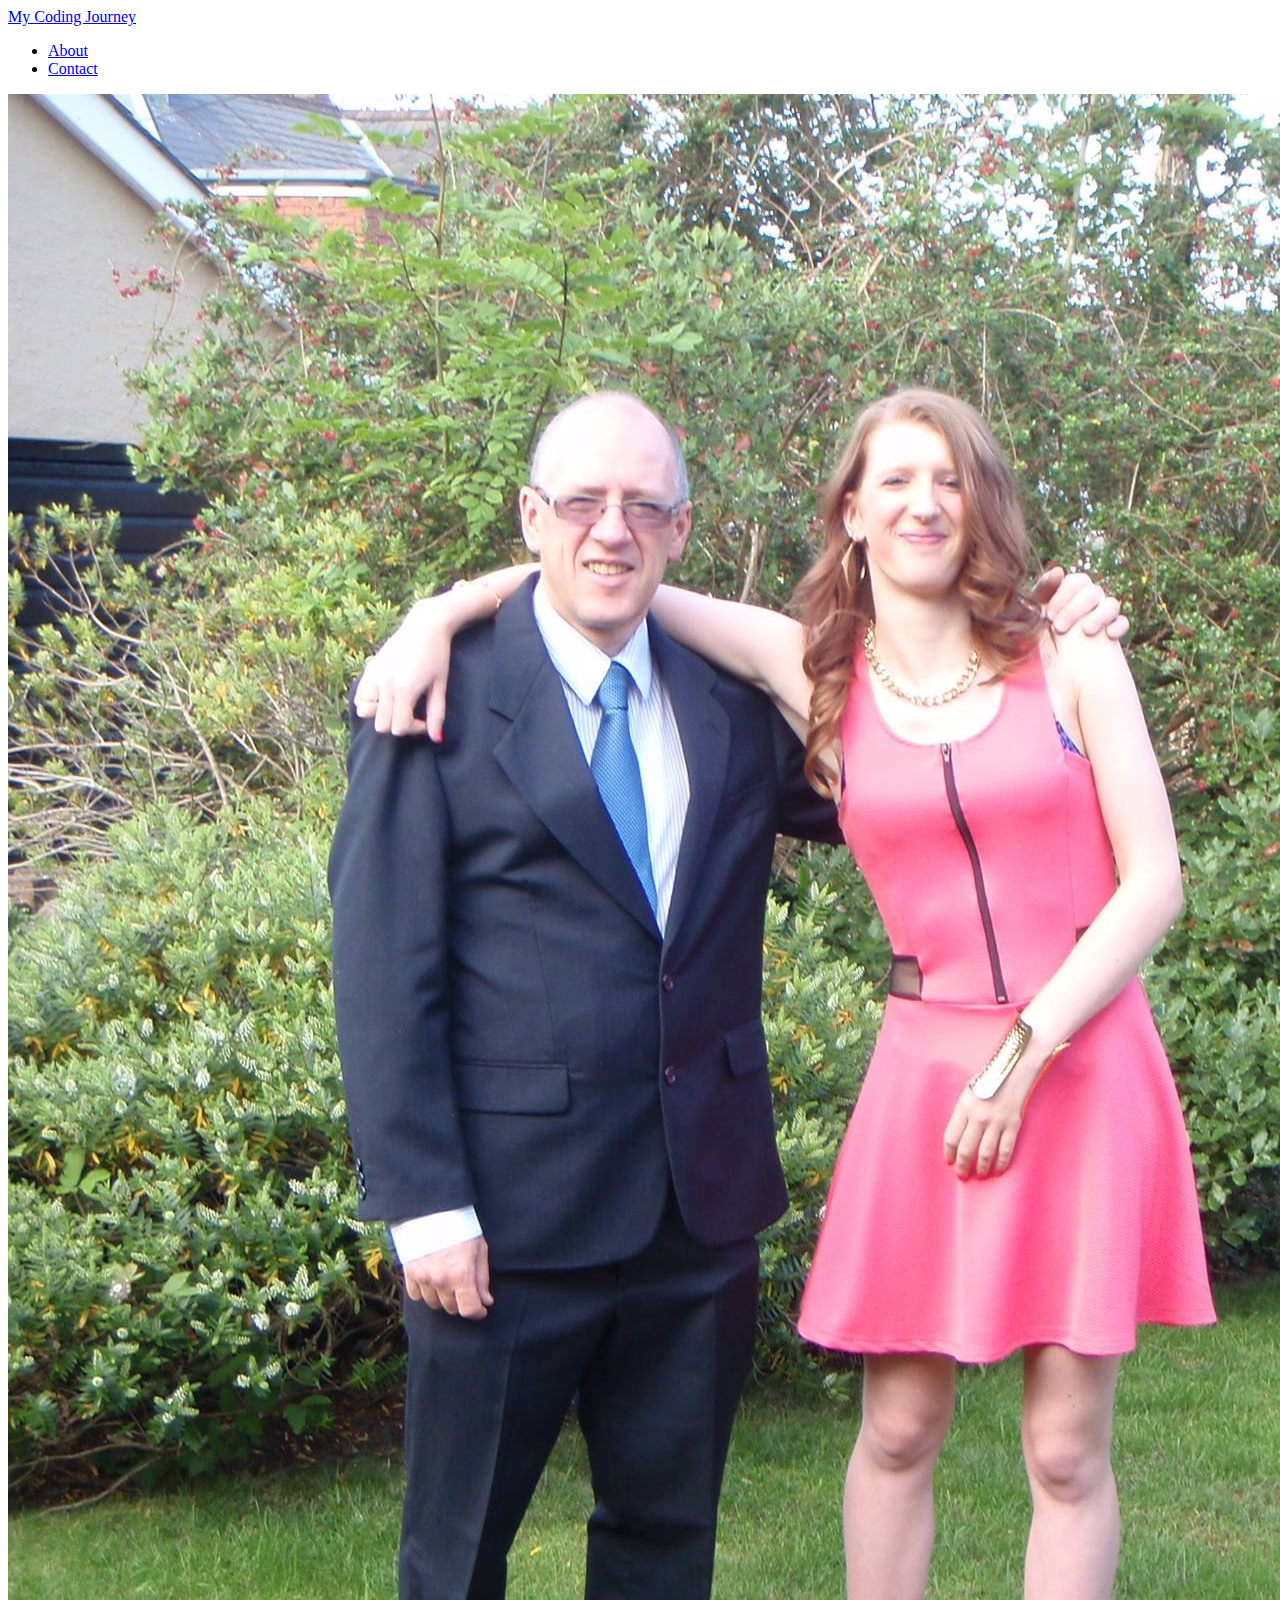
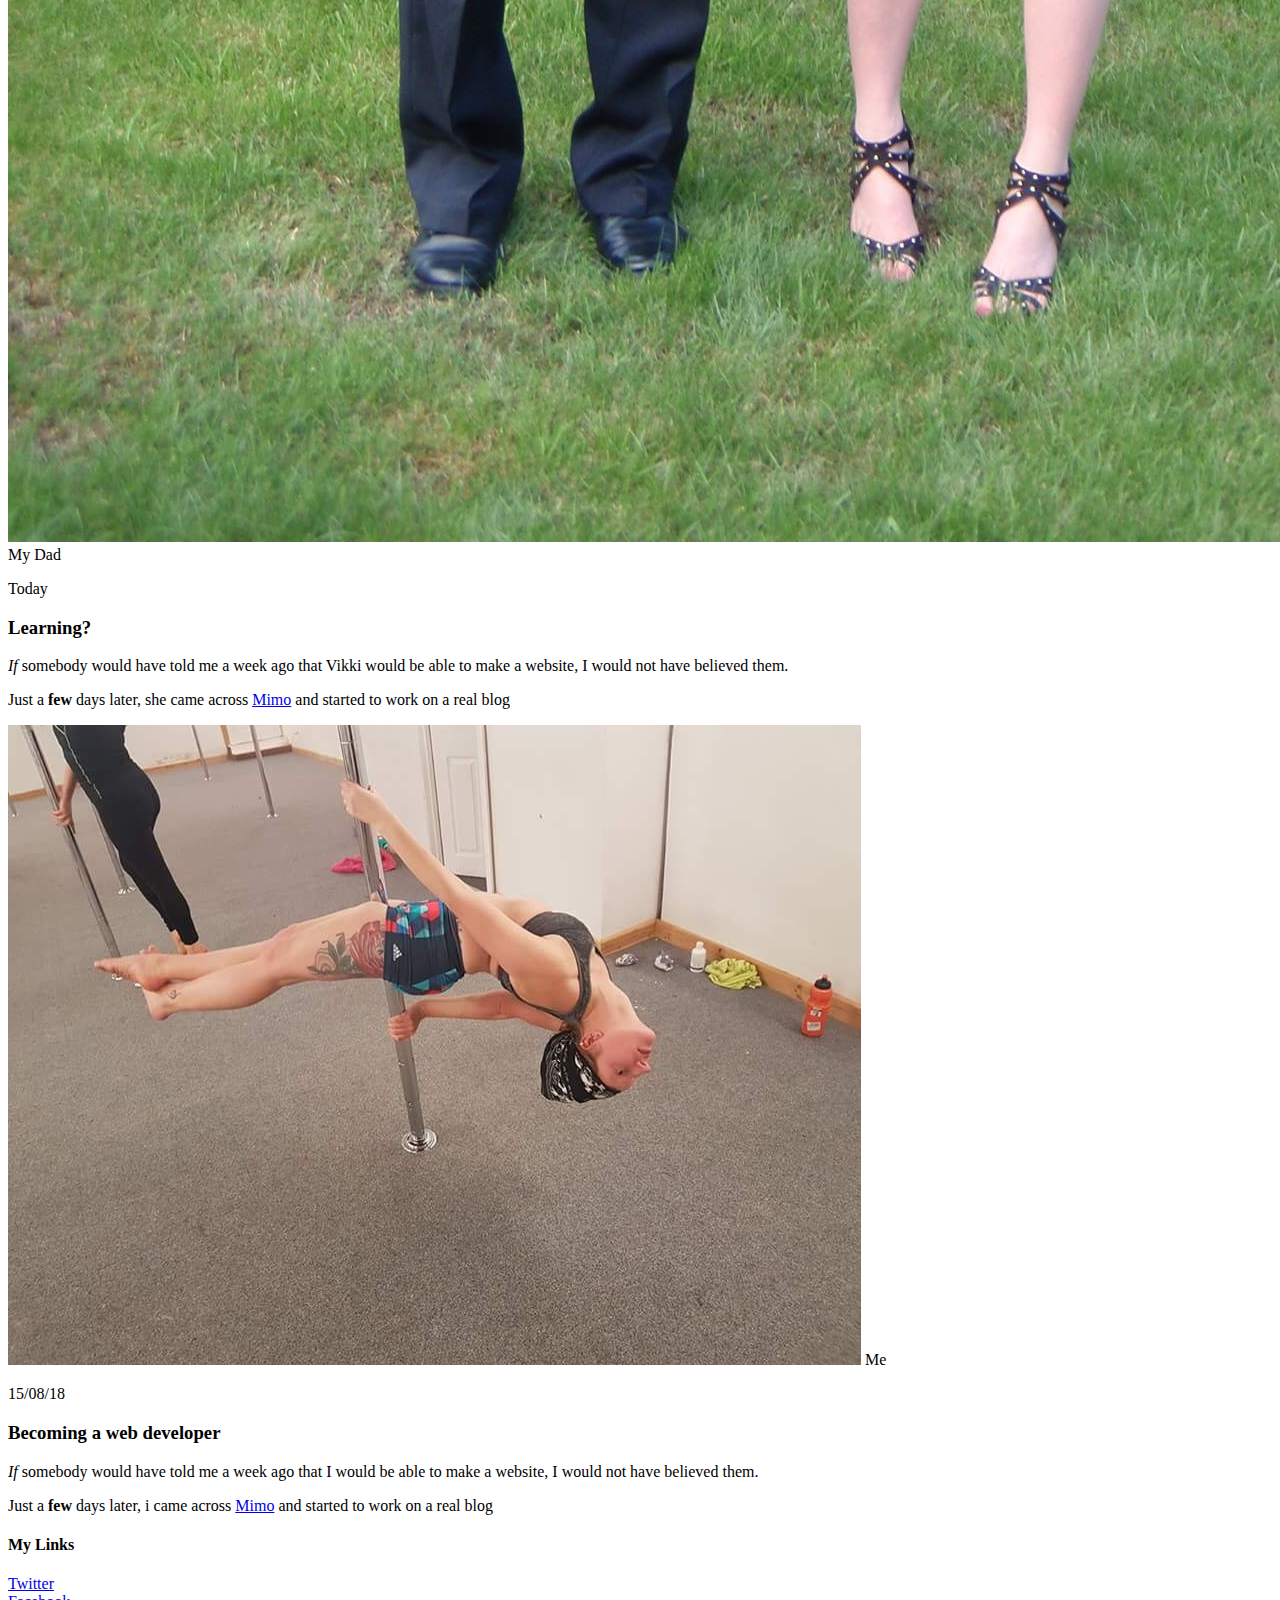
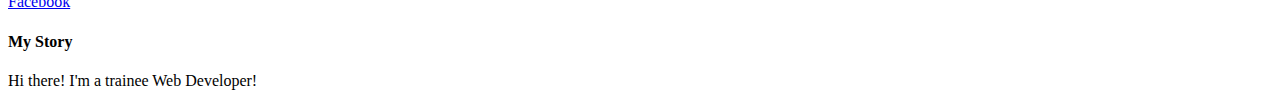
==== index.html @ 22c396fd "Add files via upload" ====
<!DOCTYPE html>
<html>
<head>
  <title>MyCodingJourney</title>
  <link rel="stylesheet"
  type="text/css" href="styles.css">
</head>
<body>
  <div id="header">
  <div class="container">
    <a id="header-title"
href="index.html">My Coding Journey</a>
<ul id="header-nav">
      <li><a
        href="about.html">About</a></li>
      <li><a href="mailto:wiccadgoth@hotmail.co.uk">Contact</a></li>
    </ul>
  </div>
  </div>
  <div id="content"></div>
  <div class="post-container">
    <div class="post">
      <div class="post-author">
        <img src="IMG_2391.JPG">
        <span>My Dad</span>
      </div>
      <p class="post-date">Today</p>
      <h3 class="post-title">Learning?</h3>
      <div class="post-content">
        <p> <em>If</em> somebody would have told me a week ago that Vikki would be able to make a website, I would not have believed them.</p>
        <p>Just a <strong>few</strong> days later, she came across <a href="https://getmimo.com"> Mimo</a> and started to work on a real blog
        </div>
  <div id="content"></div>
  <div class="post-container">
    <div class="post">
      <div class="post-author">
        <img src="IMG_3931.JPG">
        <span>Me</span>
      </div>
      <p class="post-date">15/08/18</p>
      <h3 class="post-title">Becoming a web developer</h3>
      <div class="post-content">
        <p> <em>If</em> somebody would have told me a week ago that I would be able to make a website, I would not have believed them.</p>
        <p>Just a <strong>few</strong> days later, i came across <a href="https://getmimo.com"> Mimo</a> and started to work on a real blog
        </div>
    </div>
  </div>
  </div>
  <div id="footer">
  <div class="container">
    <div class="column">
      <h4>My Links</h4>
      <p>
        <a href="https://twitter.com/VikkiLouiseJ">Twitter</a>
        <br>
        <a href="https://facebook.com/VikkiJeffs">Facebook</a>
      </p>
    </div>
    <div class="column">
      <h4>My Story</h4>
      <p>Hi there! I'm a trainee Web Developer!</p>
    </div>
  </div>
  </div>
</body>
</html>
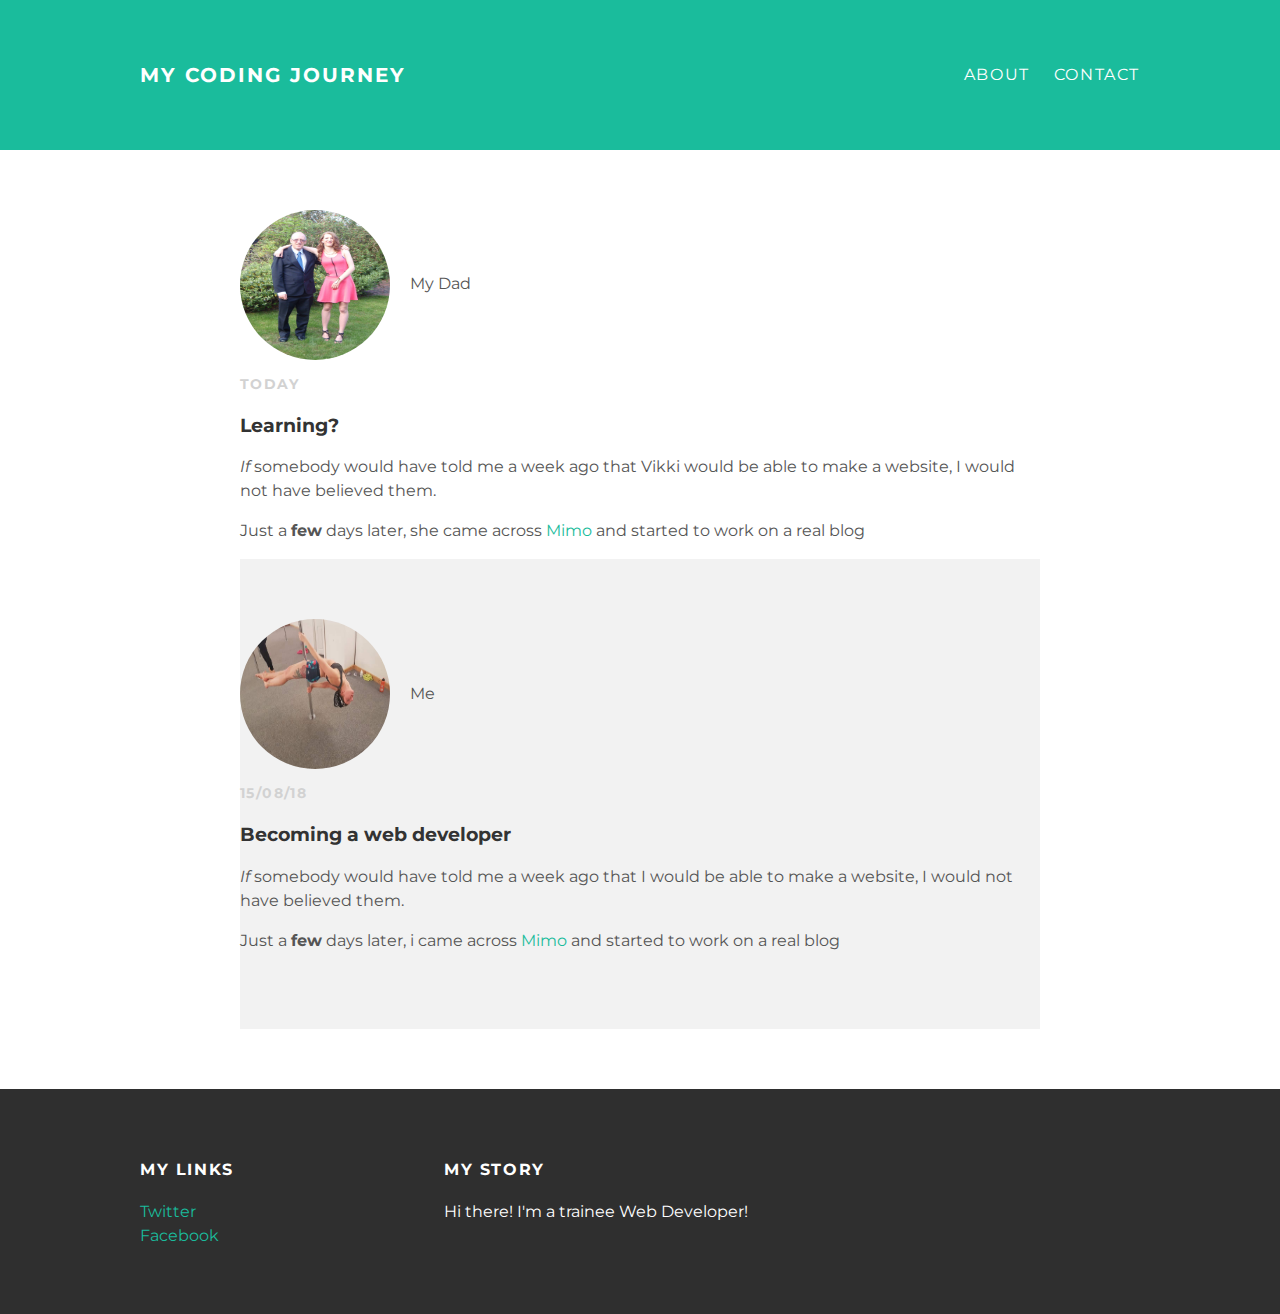
==== commit cffacc03: "Update index.html" ====
--- a/index.html
+++ b/index.html
@@ -3,7 +3,7 @@
 <head>
   <title>MyCodingJourney</title>
   <link rel="stylesheet"
-  type="text/css" href="styles.css">
+  type="text/css" href="Styles.css">
 </head>
 <body>
   <div id="header">
--- a/Styles.css
+++ b/Styles.css
@@ -0,0 +1,109 @@
+@import url(http://fonts.googleapis.com/css?family=Montserrat:400,700);
+body {
+  color: #555;
+  margin:0;
+  font-family: 'Montserrat',
+  sans-serif;
+}
+#header {
+  background-color: #1abc9c;
+  height:150px;
+  line-height: 150px;
+}
+#header a {
+  color: white;
+text-decoration: none;
+text-transform: uppercase;
+letter-spacing: 0.1em;
+}
+#header a:hover {
+  color: #222;
+}
+#header-title {
+  display:block;
+  float:left;
+  font-size: 20px;
+  font-weight: bold;
+}
+#header-nav {
+  display: block;
+  float: right;
+  margin-top: 0;
+}
+#header-nav li {
+  display:inline;
+  padding-left: 20px;
+}
+.container {
+  max-width: 1000px;
+  margin: 0 auto;
+}
+#footer {
+  background-color: #2f2f2f;
+  padding: 50px 0;
+}
+.column {
+  min-width: 300px;
+  display: inline-block;
+  vertical-align: top;
+}
+#footer h4 {
+  color: white;
+  text-transform: uppercase;
+  letter-spacing: 0.1em;
+}
+#footer p {
+  color: white;
+}
+a {
+  color: #1abc9c;
+  text-decoration: none;
+}
+a:hover {
+  color: #F6A623
+}
+.post {
+  max-width: 800px;
+  margin: 0 auto;
+  padding: 60px 0;
+}
+.post-author img {
+  width: 150px;
+  height: 150px;
+  vertical-align: middle;
+  border-radius: 50%
+}
+.post-author span {
+  margin-left: 16px;
+}
+.post-date {
+  color: #D2D2D2;
+  font-size: 14px;
+  font-weight: bolder;
+  text-transform: uppercase;
+  letter-spacing: 0.1em;
+}
+h1, h2, h3, h4 {
+  color: #333;
+}
+p {
+  line-height: 1.5;
+}
+ .About {
+  max-width: 600px;
+  margin: 0 auto;
+  padding: 100px 0;
+  text-align: center;
+}
+.about-author img {
+  width: 200px;
+  height: 200px;
+  vertical-align: middle;
+  border-radius: 50%
+}
+.about-author span {
+  margin-left: 16px;
+}
+.post-container:nth-child(even) {
+  background-color: #f2f2f2;
+}
